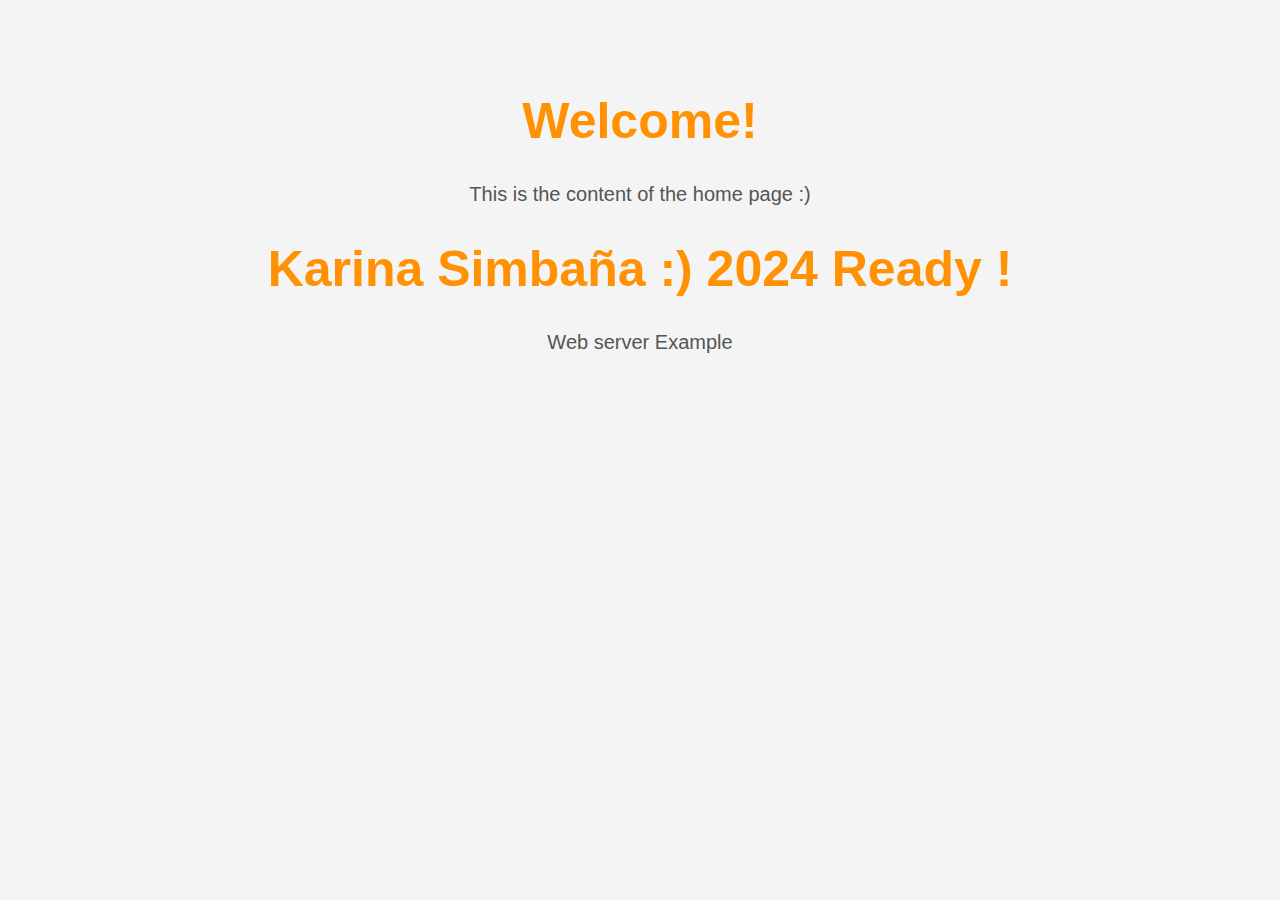
==== public/index.html @ be303e4f "update" ====
<!DOCTYPE html>
<html lang="en">
<head>
    <meta charset="UTF-8">
    <meta name="viewport" content="width=device-width, initial-scale=1.0">
    <title>Home Page</title>
    <link rel="stylesheet" href="styles.css"> <!-- Link to stylesheet -->
</head>
<body>
    <header>
        <h1>Welcome!</h1>
        <p>This is the content of the home page :)</p>
        <h1>Karina Simbaña :) 2024 Ready !</h1>
    </header>
    <footer>
        <p>Web server Example</p>
    </footer>
</body>
</html>
---- public/styles.css ----
body {
    font-family: Arial, sans-serif;
    background-color: #f4f4f4;
    text-align: center;
    padding: 50px;
}
h1 {
    font-size: 50px;
    color: #ff9204;
}
p {
    font-size: 20px;
    color: #555;
}
a {
    color: #007BFF;
    text-decoration: none;
    font-weight: bold;
}
a:hover {
    text-decoration: underline;
}
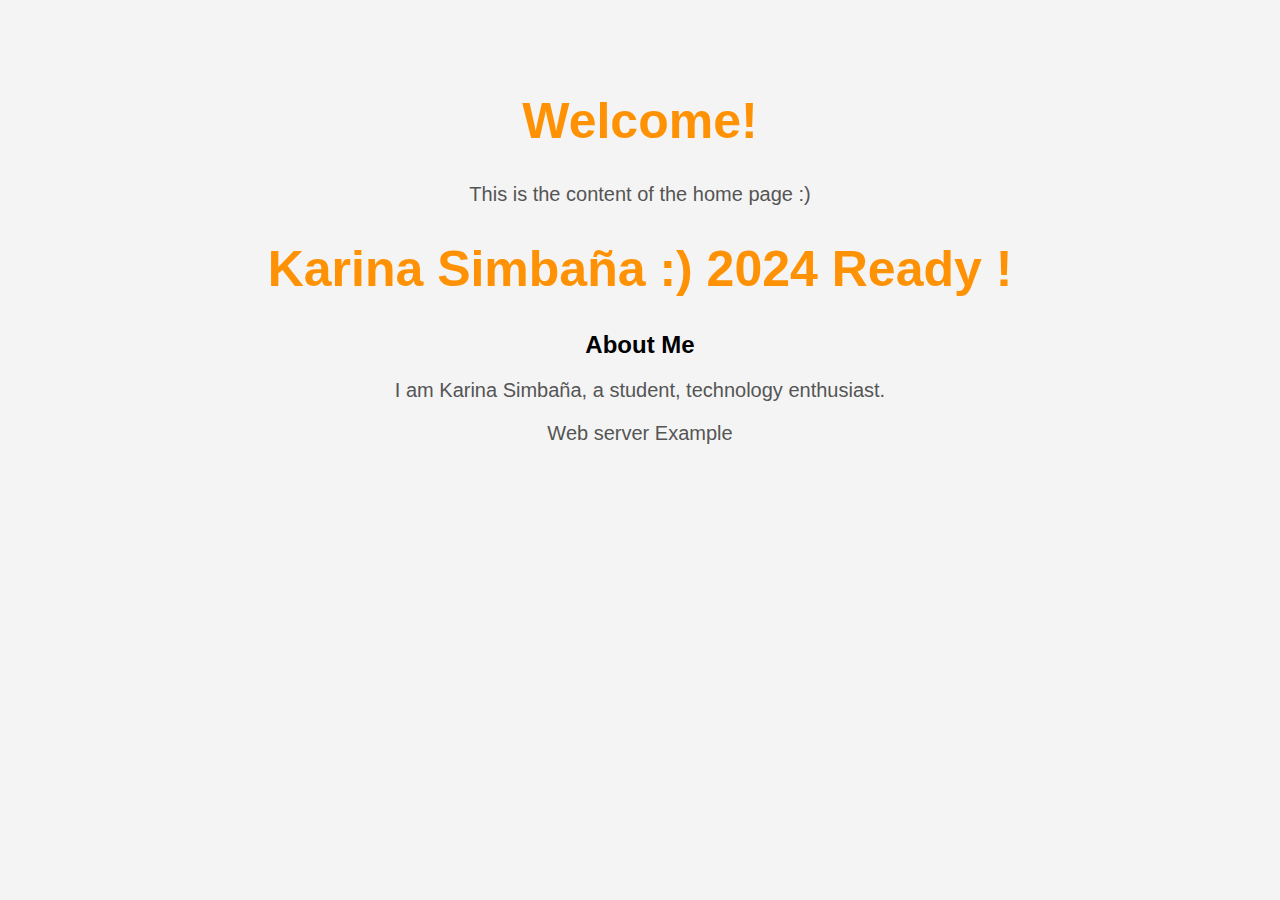
==== commit 3a3fd57d: "update" ====
--- a/public/index.html
+++ b/public/index.html
@@ -12,6 +12,11 @@
         <p>This is the content of the home page :)</p>
         <h1>Karina Simbaña :) 2024 Ready !</h1>
     </header>
+    <section id="about">
+        <h2>About Me</h2>
+        <p>I am Karina Simbaña, a student, technology enthusiast.</p>
+    </section>
+    
     <footer>
         <p>Web server Example</p>
     </footer>
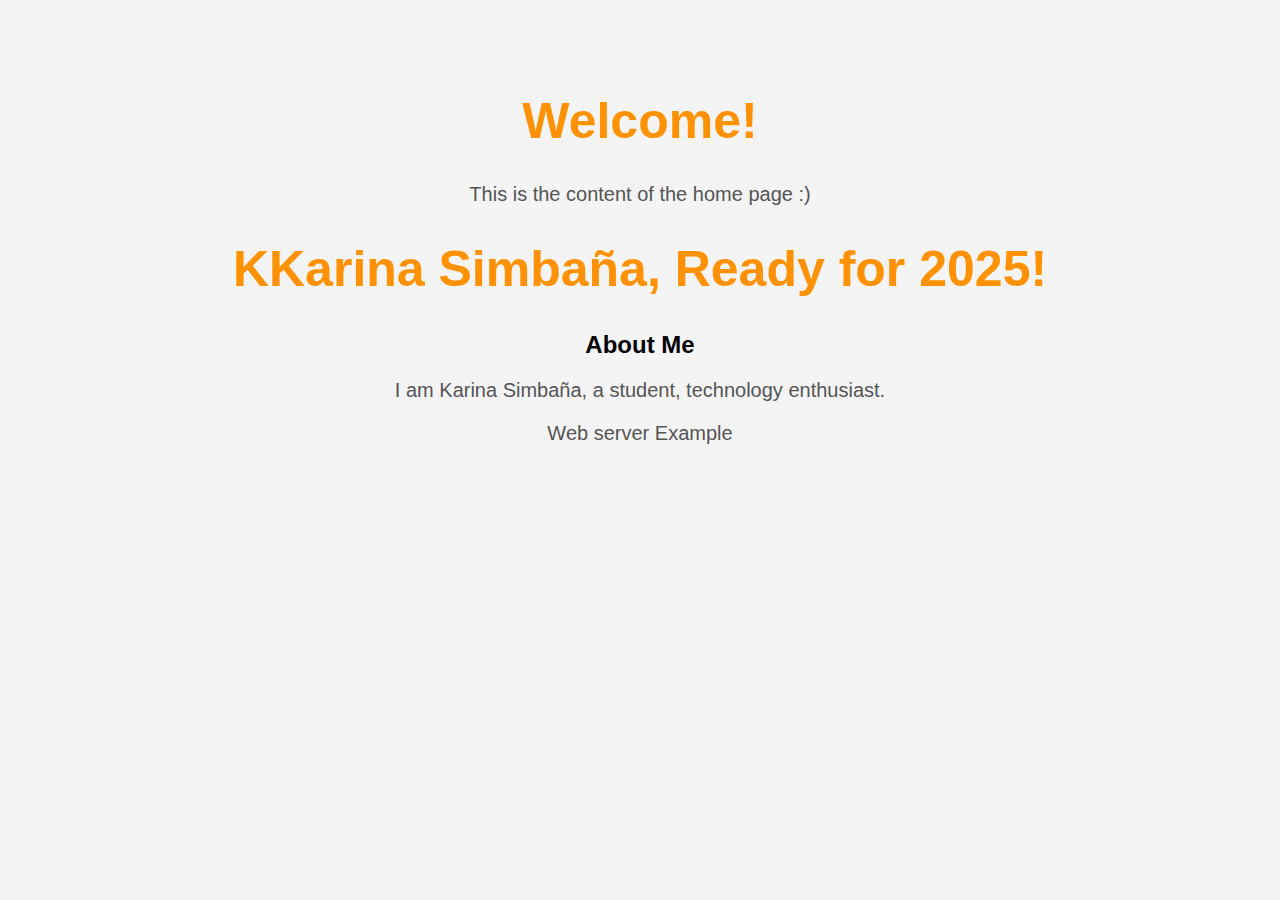
==== commit 2130b333: "update" ====
--- a/public/index.html
+++ b/public/index.html
@@ -10,7 +10,7 @@
     <header>
         <h1>Welcome!</h1>
         <p>This is the content of the home page :)</p>
-        <h1>Karina Simbaña :) 2024 Ready !</h1>
+        <h1>KKarina Simbaña, Ready for 2025!</h1>
     </header>
     <section id="about">
         <h2>About Me</h2>
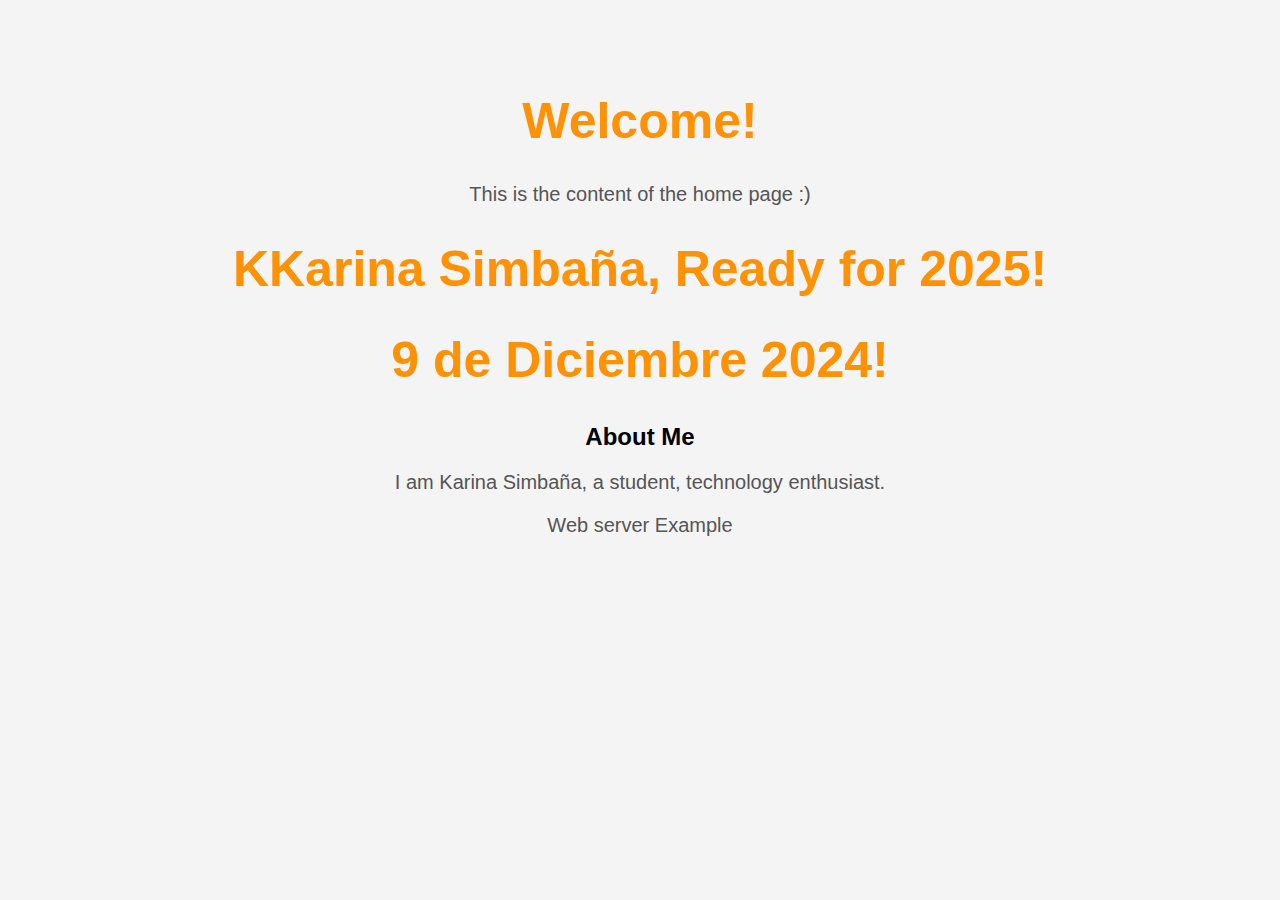
==== commit 2521dd25: "update" ====
--- a/public/index.html
+++ b/public/index.html
@@ -11,6 +11,7 @@
         <h1>Welcome!</h1>
         <p>This is the content of the home page :)</p>
         <h1>KKarina Simbaña, Ready for 2025!</h1>
+        <h1>9 de Diciembre 2024! </h1>
     </header>
     <section id="about">
         <h2>About Me</h2>
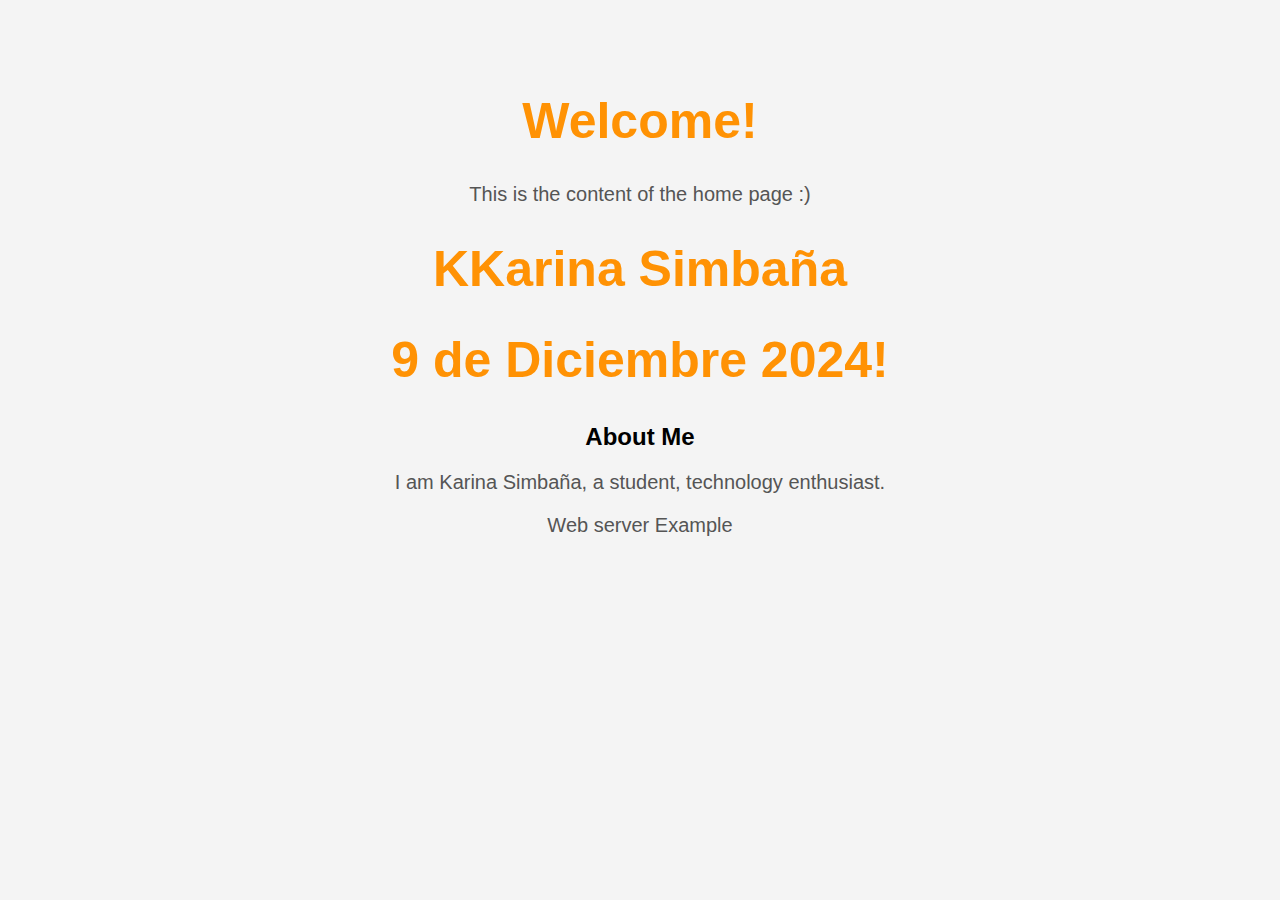
==== commit c002c77f: "update" ====
--- a/public/index.html
+++ b/public/index.html
@@ -10,7 +10,7 @@
     <header>
         <h1>Welcome!</h1>
         <p>This is the content of the home page :)</p>
-        <h1>KKarina Simbaña, Ready for 2025!</h1>
+        <h1>KKarina Simbaña</h1>
         <h1>9 de Diciembre 2024! </h1>
     </header>
     <section id="about">
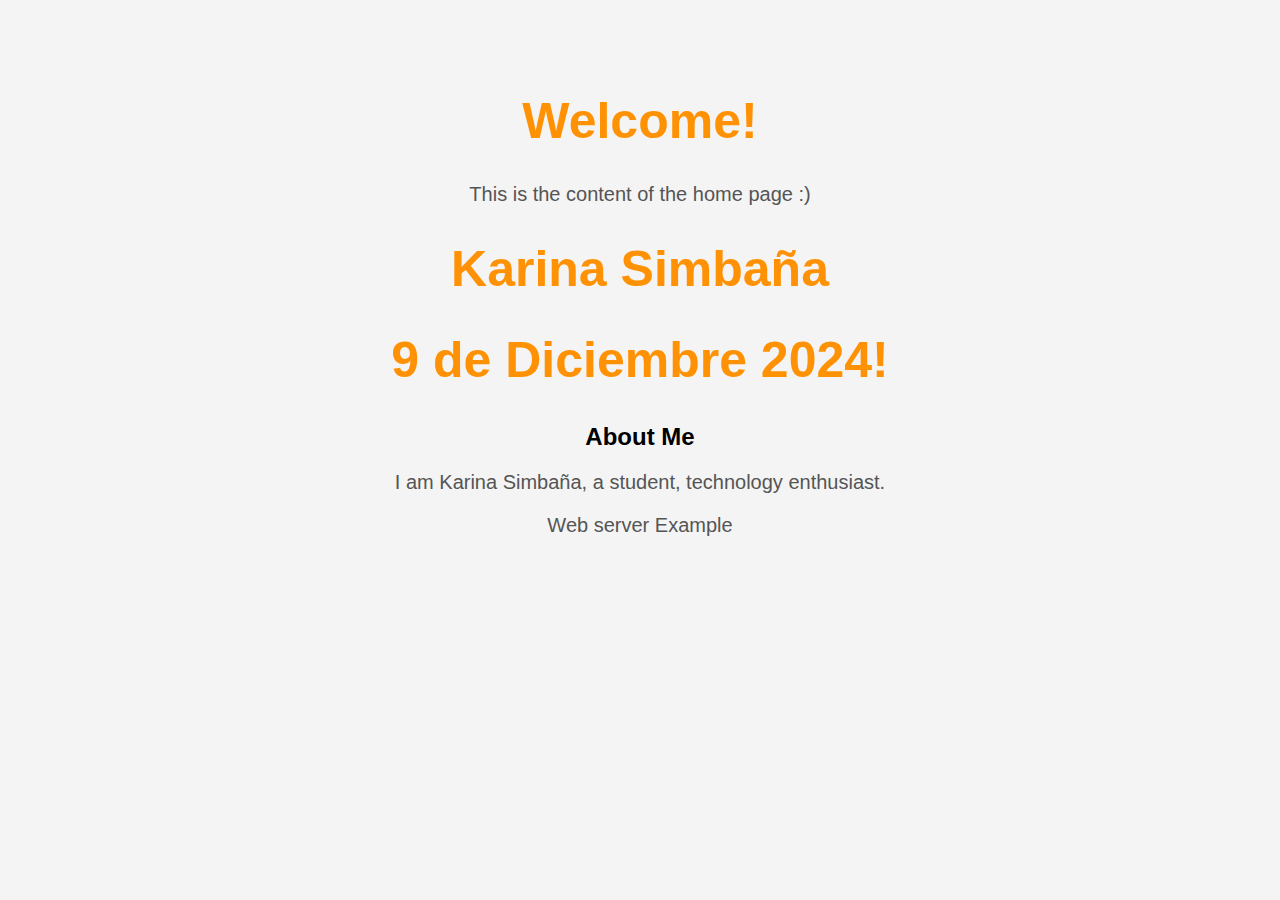
==== commit cf186bb2: "practice" ====
--- a/public/index.html
+++ b/public/index.html
@@ -10,7 +10,7 @@
     <header>
         <h1>Welcome!</h1>
         <p>This is the content of the home page :)</p>
-        <h1>KKarina Simbaña</h1>
+        <h1>Karina Simbaña</h1>
         <h1>9 de Diciembre 2024! </h1>
     </header>
     <section id="about">
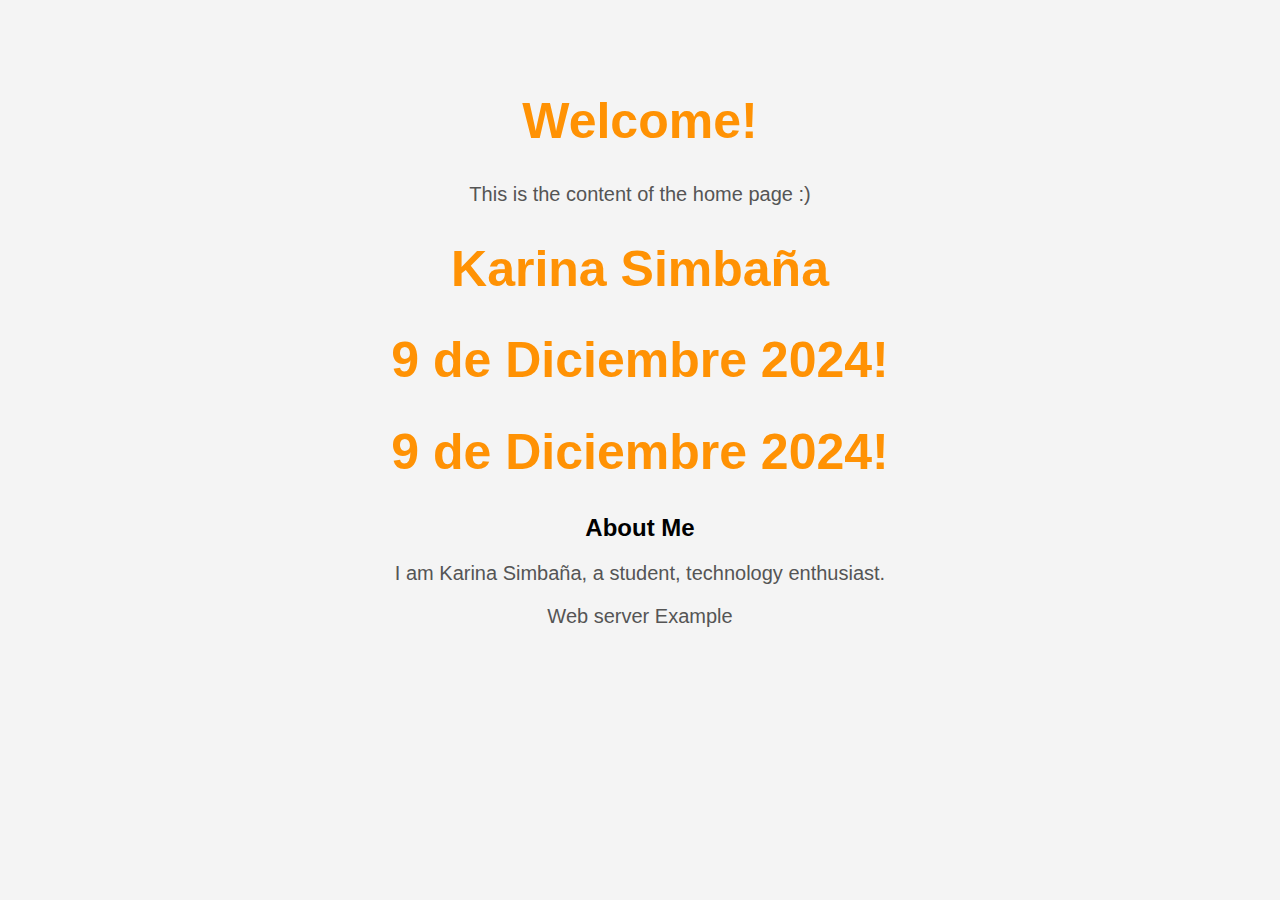
==== commit 5b265d71: "practice" ====
--- a/public/index.html
+++ b/public/index.html
@@ -12,6 +12,7 @@
         <p>This is the content of the home page :)</p>
         <h1>Karina Simbaña</h1>
         <h1>9 de Diciembre 2024! </h1>
+        <h1>9 de Diciembre 2024! </h1>
     </header>
     <section id="about">
         <h2>About Me</h2>
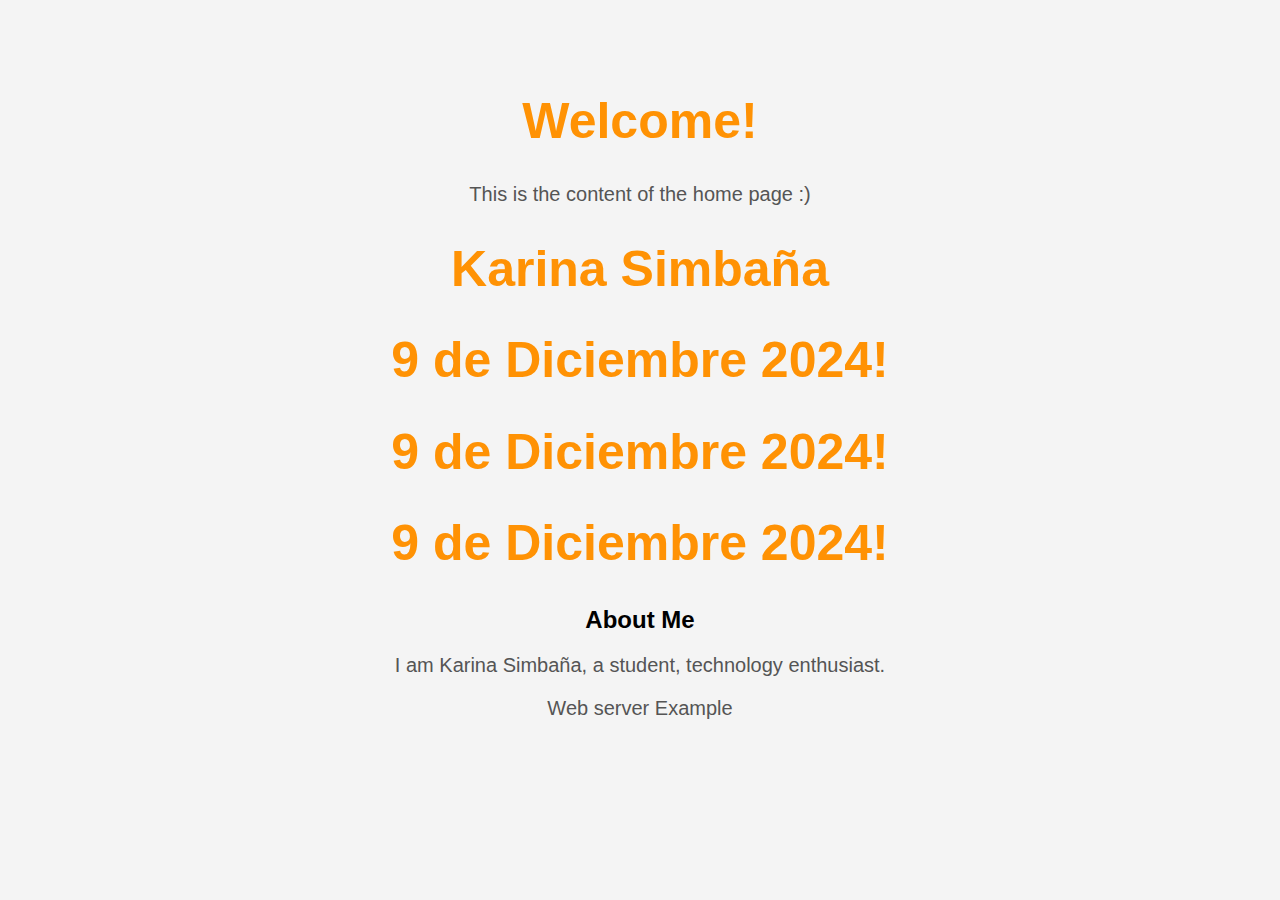
==== commit 5cdfb4f1: "practice" ====
--- a/public/index.html
+++ b/public/index.html
@@ -13,6 +13,7 @@
         <h1>Karina Simbaña</h1>
         <h1>9 de Diciembre 2024! </h1>
         <h1>9 de Diciembre 2024! </h1>
+        <h1>9 de Diciembre 2024! </h1>
     </header>
     <section id="about">
         <h2>About Me</h2>
